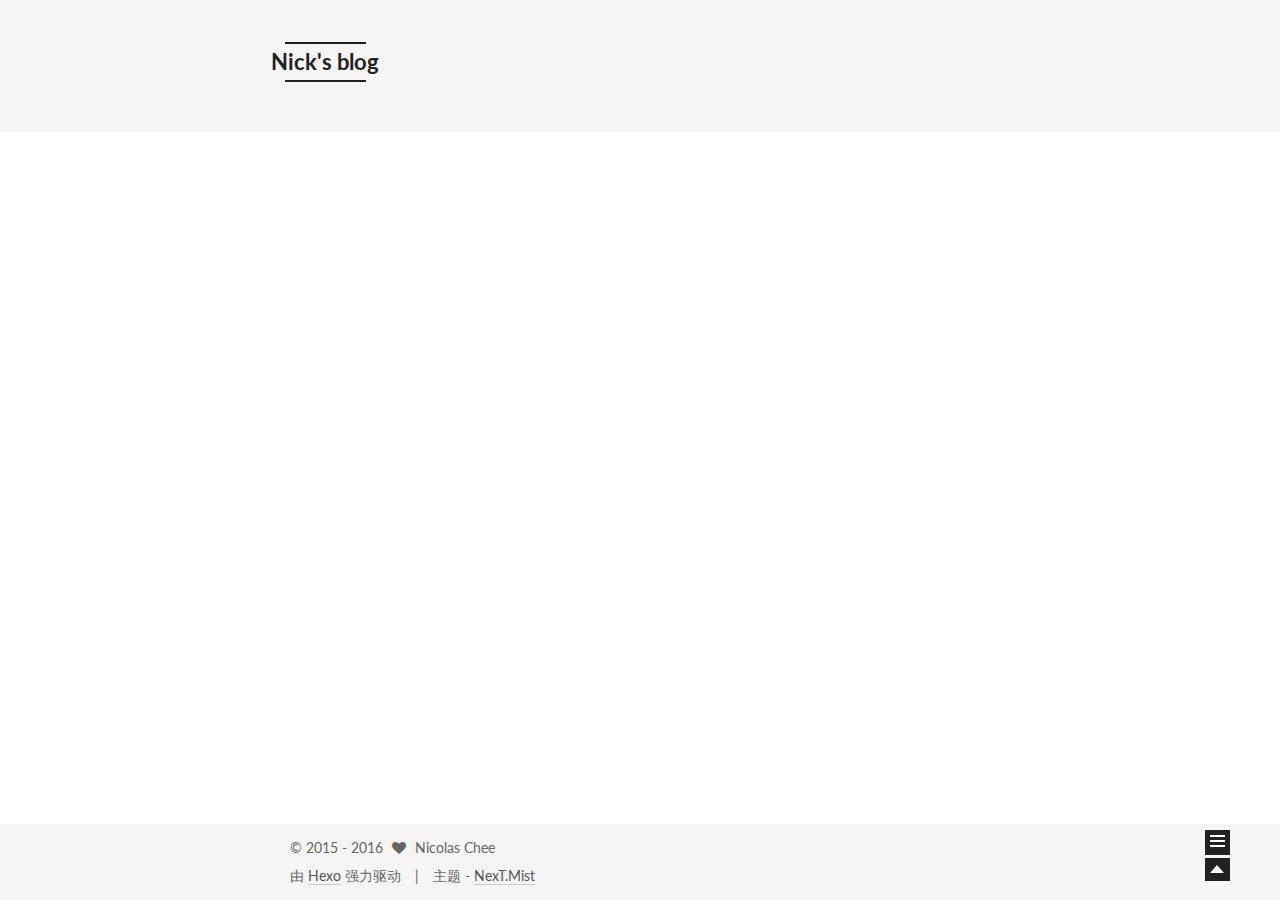
==== index.html @ a7e3408b "Site updated: 2016-06-21 11:40:06" ====
<!doctype html>
<html class="theme-next   use-motion ">
<head>
  <meta charset="UTF-8"/>
<meta http-equiv="X-UA-Compatible" content="IE=edge,chrome=1" />
<meta name="viewport" content="width=device-width, initial-scale=1, maximum-scale=1"/>



<meta http-equiv="Cache-Control" content="no-transform" />
<meta http-equiv="Cache-Control" content="no-siteapp" />












  <link href="/vendors/fancybox/source/jquery.fancybox.css?v=2.1.5" rel="stylesheet" type="text/css"/>




  <link href="//fonts.googleapis.com/css?family=Lato:300,400,700,400italic&subset=latin,latin-ext" rel="stylesheet" type="text/css">



<link href="/vendors/font-awesome/css/font-awesome.min.css?v=4.4.0" rel="stylesheet" type="text/css" />

<link href="/css/main.css?v=0.4.5.2" rel="stylesheet" type="text/css" />


  <meta name="keywords" content="Hexo, NexT" />








  <link rel="shortcut icon" type="image/x-icon" href="/favicon.ico?v=0.4.5.2" />






<meta name="description" content="谋后而定 行且坚毅">
<meta property="og:type" content="website">
<meta property="og:title" content="Nick's blog">
<meta property="og:url" content="http://yoursite.com/index.html">
<meta property="og:site_name" content="Nick's blog">
<meta property="og:description" content="谋后而定 行且坚毅">
<meta name="twitter:card" content="summary">
<meta name="twitter:title" content="Nick's blog">
<meta name="twitter:description" content="谋后而定 行且坚毅">



<script type="text/javascript" id="hexo.configuration">
  var CONFIG = {
    scheme: 'Mist',
    sidebar: 'post',
    motion: true
  };
</script>

  <title> Nick's blog </title>
</head>

<body itemscope itemtype="http://schema.org/WebPage" lang="zh-Hans">

  <!--[if lte IE 8]>
  <div style=' clear: both; height: 59px; padding:0 0 0 15px; position: relative;margin:0 auto;'>
    <a href="http://windows.microsoft.com/en-US/internet-explorer/products/ie/home?ocid=ie6_countdown_bannercode">
      <img src="http://7u2nvr.com1.z0.glb.clouddn.com/picouterie.jpg" border="0" height="42" width="820"
           alt="You are using an outdated browser. For a faster, safer browsing experience, upgrade for free today or use other browser ,like chrome firefox safari."
           style='margin-left:auto;margin-right:auto;display: block;'/>
    </a>
  </div>
<![endif]-->
  






  <div class="container one-column 
   page-home 
">
    <div class="headband"></div>

    <header id="header" class="header" itemscope itemtype="http://schema.org/WPHeader">
      <div class="header-inner"><div class="site-meta ">
  

  <div class="custom-logo-site-title">
    <a href="/"  class="brand" rel="start">
      <span class="logo-line-before"><i></i></span>
      <span class="site-title">Nick's blog</span>
      <span class="logo-line-after"><i></i></span>
    </a>
  </div>
  <p class="site-subtitle"></p>
</div>

<div class="site-nav-toggle">
  <button>
    <span class="btn-bar"></span>
    <span class="btn-bar"></span>
    <span class="btn-bar"></span>
  </button>
</div>

<nav class="site-nav">
  

  
    <ul id="menu" class="menu ">
      
        
        <li class="menu-item menu-item-home">
          <a href="/" rel="section">
            
              <i class="menu-item-icon fa fa-home fa-fw"></i> <br />
            
            首页
          </a>
        </li>
      
        
        <li class="menu-item menu-item-about">
          <a href="/about" rel="section">
            
              <i class="menu-item-icon fa fa-user fa-fw"></i> <br />
            
            关于
          </a>
        </li>
      
        
        <li class="menu-item menu-item-archives">
          <a href="/archives" rel="section">
            
              <i class="menu-item-icon fa fa-archive fa-fw"></i> <br />
            
            归档
          </a>
        </li>
      
        
        <li class="menu-item menu-item-tags">
          <a href="/tags" rel="section">
            
              <i class="menu-item-icon fa fa-tags fa-fw"></i> <br />
            
            标签
          </a>
        </li>
      

      
      
    </ul>
  

  
</nav>

 </div>
    </header>

    <main id="main" class="main">
      <div class="main-inner">
        <div id="content" class="content">
          
  <section id="posts" class="posts-expand">

    

    
    
      
      
        
        
        
      

      
    

    
      

  
  

  
  
  

  <article class="post post-type-normal " itemscope itemtype="http://schema.org/Article">

    
      <header class="post-header">

        
        
          <h1 class="post-title" itemprop="name headline">
            
            
              
                
                <a class="post-title-link" href="/2016/06/20/美西游记1/" itemprop="url">
                  在路上Ⅰ
                </a>
              
            
          </h1>
        

        <div class="post-meta">
          <span class="post-time">
            发表于
            <time itemprop="dateCreated" datetime="2016-06-20T20:08:10+08:00" content="2016-06-20">
              2016-06-20
            </time>
          </span>

          

          
            
          

          

        </div>
      </header>
    


    <div class="post-body">

      
      

      
        
          <p>美国，对我这小老百姓而言曾经一度认为遥遥不可及……</p>
<p>不曾想2016春节刚过，在大哥的热情邀请下，我跟超毅然决定将蜜月旅行的目的地从日本改为了美帝，计划确定后，我们紧锣密鼓的开始了出行准备工作</p>
<p>2月29日7:00，签证过程出乎意料的顺畅，在与一位白人VO几句简单的英语沟通后便拿到了十年美签，当时那叫一个心花怒放啊，大清早的，买俩顶配煎饼果子庆祝先^_^</p>
          <div class="post-more-link text-center">
            <a class="btn" href="/2016/06/20/美西游记1/#more" rel="contents">
              阅读全文 &raquo;
            </a>
          </div>
        
      
    </div>

    <footer class="post-footer">
      

      

      
      
        <div class="post-eof"></div>
      
    </footer>
  </article>


    

  </section>

  


        </div>

        


        

      </div>

      
        
  
  <div class="sidebar-toggle">
    <div class="sidebar-toggle-line-wrap">
      <span class="sidebar-toggle-line sidebar-toggle-line-first"></span>
      <span class="sidebar-toggle-line sidebar-toggle-line-middle"></span>
      <span class="sidebar-toggle-line sidebar-toggle-line-last"></span>
    </div>
  </div>

  <aside id="sidebar" class="sidebar">
    <div class="sidebar-inner">

      

      

      <section class="site-overview sidebar-panel  sidebar-panel-active ">
        <div class="site-author motion-element" itemprop="author" itemscope itemtype="http://schema.org/Person">
          <img class="site-author-image" src="/images/avatar.jpg" alt="Nicolas Chee" itemprop="image"/>
          <p class="site-author-name" itemprop="name">Nicolas Chee</p>
        </div>
        <p class="site-description motion-element" itemprop="description">谋后而定 行且坚毅</p>
        <nav class="site-state motion-element">
          <div class="site-state-item site-state-posts">
            <a href="/archives">
              <span class="site-state-item-count">2</span>
              <span class="site-state-item-name">日志</span>
            </a>
          </div>

          <div class="site-state-item site-state-categories">
            
              <span class="site-state-item-count">0</span>
              <span class="site-state-item-name">分类</span>
              
          </div>

          <div class="site-state-item site-state-tags">
            <a href="/tags">
              <span class="site-state-item-count">2</span>
              <span class="site-state-item-name">标签</span>
              </a>
          </div>

        </nav>

        

        <div class="links-of-author motion-element">
          
            
              <span class="links-of-author-item">
                <a href="http://weibo.com/nicolaschee" target="_blank">
                  
                    <i class="fa fa-weibo"></i> Weibo
                  
                </a>
              </span>
            
          
        </div>

        
        

        <div class="links-of-author motion-element">
          
            <p class="site-author-name">Links</p>
            
              <span class="links-of-author-item">
                <a href="http://andimeo.me" target="_blank">Andimeo</a>
              </span>
            
              <span class="links-of-author-item">
                <a href="http://blog.csdn.net/eryk86" target="_blank">Eryk</a>
              </span>
            
          
        </div>

      </section>

      

    </div>
  </aside>


      
    </main>

    <footer id="footer" class="footer">
      <div class="footer-inner">
        <div class="copyright" >
  
  &copy;  2015 - 
  <span itemprop="copyrightYear">2016</span>
  <span class="with-love">
    <i class="icon-next-heart fa fa-heart"></i>
  </span>
  <span class="author" itemprop="copyrightHolder">Nicolas Chee</span>
</div>

<div class="powered-by">
  由 <a class="theme-link" href="http://hexo.io">Hexo</a> 强力驱动
</div>

<div class="theme-info">
  主题 -
  <a class="theme-link" href="https://github.com/iissnan/hexo-theme-next">
    NexT.Mist
  </a>
</div>



      </div>
    </footer>

    <div class="back-to-top"></div>
  </div>

  <script type="text/javascript" src="/vendors/jquery/index.js?v=2.1.3"></script>

  
  

  
    
    

  


  

  
  <script type="text/javascript" src="/vendors/fancybox/source/jquery.fancybox.pack.js"></script>
  <script type="text/javascript" src="/js/fancy-box.js?v=0.4.5.2"></script>


  <script type="text/javascript" src="/js/helpers.js?v=0.4.5.2"></script>
  <script type="text/javascript" src="/vendors/velocity/velocity.min.js"></script>
<script type="text/javascript" src="/vendors/velocity/velocity.ui.min.js"></script>

<script type="text/javascript" src="/js/motion.js?v=0.4.5.2" id="motion.global"></script>


  <script type="text/javascript" src="/vendors/fastclick/lib/fastclick.min.js?v=1.0.6"></script>
  <script type="text/javascript" src="/vendors/jquery_lazyload/jquery.lazyload.js?v=1.9.7"></script>

  

  <script type="text/javascript" src="/js/bootstrap.js"></script>

  
  

  
  

</body>
</html>
---- css/main.css ----
/* normalize.css v3.0.2 | MIT License | git.io/normalize */
html {
  font-family: sans-serif; /* 1 */
  -ms-text-size-adjust: 100%; /* 2 */
  -webkit-text-size-adjust: 100%; /* 2 */
}
body {
  margin: 0;
}
article,
aside,
details,
figcaption,
figure,
footer,
header,
hgroup,
main,
menu,
nav,
section,
summary {
  display: block;
}
audio,
canvas,
progress,
video {
  display: inline-block; /* 1 */
  vertical-align: baseline; /* 2 */
}
audio:not([controls]) {
  display: none;
  height: 0;
}
[hidden],
template {
  display: none;
}
a {
  background-color: transparent;
}
a:active,
a:hover {
  outline: 0;
}
abbr[title] {
  border-bottom: 1px dotted;
}
b,
strong {
  font-weight: bold;
}
dfn {
  font-style: italic;
}
h1 {
  font-size: 2em;
  margin: 0.67em 0;
}
mark {
  background: #ff0;
  color: #000;
}
small {
  font-size: 80%;
}
sub,
sup {
  font-size: 75%;
  line-height: 0;
  position: relative;
  vertical-align: baseline;
}
sup {
  top: -0.5em;
}
sub {
  bottom: -0.25em;
}
img {
  border: 0;
}
svg:not(:root) {
  overflow: hidden;
}
figure {
  margin: 1em 40px;
}
hr {
  -moz-box-sizing: content-box;
  box-sizing: content-box;
  height: 0;
}
pre {
  overflow: auto;
}
code,
kbd,
pre,
samp {
  font-family: monospace, monospace;
  font-size: 1em;
}
button,
input,
optgroup,
select,
textarea {
  color: inherit; /* 1 */
  font: inherit; /* 2 */
  margin: 0; /* 3 */
}
button {
  overflow: visible;
}
button,
select {
  text-transform: none;
}
button,
html input[type="button"],
input[type="reset"],
input[type="submit"] {
  -webkit-appearance: button; /* 2 */
  cursor: pointer; /* 3 */
}
button[disabled],
html input[disabled] {
  cursor: default;
}
button::-moz-focus-inner,
input::-moz-focus-inner {
  border: 0;
  padding: 0;
}
input {
  line-height: normal;
}
input[type="checkbox"],
input[type="radio"] {
  box-sizing: border-box; /* 1 */
  padding: 0; /* 2 */
}
input[type="number"]::-webkit-inner-spin-button,
input[type="number"]::-webkit-outer-spin-button {
  height: auto;
}
input[type="search"] {
  -webkit-appearance: textfield; /* 1 */
  -moz-box-sizing: content-box;
  -webkit-box-sizing: content-box; /* 2 */
  box-sizing: content-box;
}
input[type="search"]::-webkit-search-cancel-button,
input[type="search"]::-webkit-search-decoration {
  -webkit-appearance: none;
}
fieldset {
  border: 1px solid #c0c0c0;
  margin: 0 2px;
  padding: 0.35em 0.625em 0.75em;
}
legend {
  border: 0; /* 1 */
  padding: 0; /* 2 */
}
textarea {
  overflow: auto;
}
optgroup {
  font-weight: bold;
}
table {
  border-collapse: collapse;
  border-spacing: 0;
}
td,
th {
  padding: 0;
}
::selection {
  background: #262a30;
  color: #fff;
}
body {
  position: relative;
  font-family: Lato, "PingFang SC", "Microsoft YaHei", sans-serif;
  font-size: 14px;
  line-height: 2;
  color: #555;
  background: #fff;
}
@media (max-width: 767px) {
  body {
    padding-right: 0 !important;
  }
}
@media (min-width: 768px) and (max-width: 991px) {
  body {
    padding-right: 0 !important;
  }
}
@media (min-width: 1600px) {
  body {
    font-size: 16px;
  }
}
h1,
h2,
h3,
h4,
h5,
h6 {
  margin: 0;
  padding: 0;
  font-weight: bold;
  line-height: 1;
  font-family: Lato, "PingFang SC", "Microsoft YaHei", sans-serif;
}
h1 {
  font-size: 24px;
}
@media (max-width: 767px) {
  h1 {
    font-size: 20px;
  }
}
h2 {
  font-size: 22px;
}
@media (max-width: 767px) {
  h2 {
    font-size: 18px;
  }
}
h3 {
  font-size: 20px;
}
@media (max-width: 767px) {
  h3 {
    font-size: 16px;
  }
}
h4 {
  font-size: 18px;
}
@media (max-width: 767px) {
  h4 {
    font-size: 14px;
  }
}
h5 {
  font-size: 16px;
}
@media (max-width: 767px) {
  h5 {
    font-size: 12px;
  }
}
h6 {
  font-size: 14px;
}
@media (max-width: 767px) {
  h6 {
    font-size: 10px;
  }
}
p {
  margin: 0 0 25px 0;
}
a {
  color: #555;
  text-decoration: none;
  border-bottom: 1px solid #999;
}
a:hover {
  color: #222;
  border-bottom-color: #222;
}
ul {
  list-style: none;
}
blockquote {
  margin: 0;
  padding: 0;
}
img {
  display: block;
  margin: auto 0;
  max-width: 100%;
  height: auto;
}
h2,
h3,
h4,
h5,
h6 {
  margin: 20px 0 15px;
}
ul {
  list-style: square;
}
a {
  word-wrap: break-word;
}
hr {
  margin: 40px 0;
  height: 3px;
  border: none;
  background-color: #ddd;
  background-image: repeating-linear-gradient(-45deg, #fff, #fff 4px, transparent 4px, transparent 8px);
}
blockquote {
  padding: 0 15px;
  color: #666;
  border-left: 4px solid #ddd;
}
blockquote cite::before {
  content: "-";
  padding: 0 5px;
}
dt {
  font-weight: 700;
}
dd {
  margin: 0;
  padding: 0;
}
.pullquote {
  width: 45%;
}
.pullquote.left {
  float: left;
  margin-left: 5px;
  margin-right: 10px;
}
.pullquote.right {
  float: right;
  margin-left: 10px;
  margin-right: 5px;
}
.highlight table,
.gist table {
  width: auto;
}
.highlight table td,
.gist table td {
  border: none;
}
.highlight a,
.gist a {
  color: #222 !important;
  text-decoration: none !important;
}
.video-container {
  position: relative;
  padding-top: 60%;
  height: 0;
  overflow: hidden;
}
.video-container iframe,
.video-container object,
.video-container embed {
  position: absolute;
  top: 0;
  left: 0;
  width: 100%;
  height: 100%;
}
table {
  margin: 20px 0;
  width: 100%;
  border-collapse: collapse;
  border-spacing: 0;
  border: 1px solid #ddd;
  font-size: 14px;
}
table>tbody>tr:nth-of-type(odd) {
  background-color: #f9f9f9;
}
table>tbody>tr:hover {
  background-color: #f5f5f5;
}
caption,
th,
td {
  padding: 8px;
  text-align: left;
  vertical-align: middle;
  font-weight: normal;
}
th,
td {
  border-bottom: 3px solid #ddd;
  border-right: 1px solid #eee;
}
th {
  padding-bottom: 10px;
  font-weight: 700;
}
td {
  border-bottom-width: 1px;
}
.text-left {
  text-align: left;
}
.text-center {
  text-align: center;
}
.text-right {
  text-align: right;
}
.text-justify {
  text-align: justify;
}
.text-nowrap {
  white-space: nowrap;
}
.text-lowercase {
  text-transform: lowercase;
}
.text-uppercase {
  text-transform: uppercase;
}
.text-capitalize {
  text-transform: capitalize;
}
.center-block {
  display: block;
  margin-left: auto;
  margin-right: auto;
}
.clearfix:before,
.clearfix:after {
  content: " ";
  display: table;
}
.clearfix:after {
  clear: both;
}
.full-image.full-image.full-image {
  border: none;
  max-width: 100%;
  width: auto;
  margin: 0;
}
@media (min-width: 992px) {
  .full-image.full-image.full-image {
    max-width: none;
    width: 126%;
    margin: 0 -13%;
  }
}
.use-motion .motion-element {
  opacity: 0;
}
pre,
.highlight {
  background: #f7f7f7;
  margin: 20px 0;
  padding: 15px;
  overflow: auto;
  font-size: 13px;
  color: #4d4d4c;
  line-height: 1.6;
}
.highlight .gutter pre,
.gist .gist-file .gist-data .line-numbers {
  color: #666;
}
pre,
code {
  font-family: "Input Mono", "PT Mono", Consolas, Monaco, Menlo, monospace;
}
code {
  word-break: break-all;
  background: #eee;
  text-shadow: 0 1px #fff;
  padding: 0 0.3em;
}
pre code {
  background: none;
  text-shadow: none;
  padding: 0;
}
.highlight pre {
  border: none;
  margin: 0;
  padding: 1px;
}
.highlight table {
  margin: 0;
  width: auto;
  border: none;
}
.highlight td {
  border: none;
  padding: 0;
}
.highlight figcaption {
  font-size: 0.85em;
  color: #8e908c;
  line-height: 1em;
  margin-bottom: 1em;
}
.highlight figcaption:before,
.highlight figcaption:after {
  content: " ";
  display: table;
}
.highlight figcaption:after {
  clear: both;
}
.highlight figcaption a {
  float: right;
}
.highlight .gutter pre {
  text-align: right;
  padding-right: 20px;
}
.highlight .line {
  height: 20px;
}
.gist {
  margin: 20px 0;
  border-style: solid;
  border-color: #ccc;
  border-width: 1px 0;
  background: #f7f7f7;
  padding: 15px 40px 15px 15px;
}
.gist .gist-file {
  border: none;
  font-family: "Input Mono", "PT Mono", Consolas, Monaco, Menlo, monospace;
  margin: 0;
}
.gist .gist-file .gist-data {
  background: none;
  border: none;
}
.gist .gist-file .gist-data .line-numbers {
  background: none;
  border: none;
  padding: 0 20px 0 0;
}
.gist .gist-file .gist-data .line-data {
  padding: 0 !important;
}
.gist .gist-file .highlight {
  margin: 0;
  padding: 0;
  border: none;
}
.gist .gist-file .gist-meta {
  background: #f7f7f7;
  color: #8e908c;
  font: 13px Lato, "PingFang SC", "Microsoft YaHei", sans-serif;
  text-shadow: 0 0;
  padding: 0;
  margin-top: 1em;
  margin-left: 40px;
}
.gist .gist-file .gist-meta a {
  color: color-link;
  font-weight: normal;
}
.gist .gist-file .gist-meta a:hover {
  text-decoration: underline;
}
pre .comment {
  color: #8e908c;
}
pre .variable,
pre .attribute,
pre .tag,
pre .regexp,
pre .ruby .constant,
pre .xml .tag .title,
pre .xml .pi,
pre .xml .doctype,
pre .html .doctype,
pre .css .id,
pre .css .class,
pre .css .pseudo {
  color: #c82829;
}
pre .number,
pre .preprocessor,
pre .built_in,
pre .literal,
pre .params,
pre .constant {
  color: #f5871f;
}
pre .ruby .class .title,
pre .css .rules .attribute {
  color: #718c00;
}
pre .string,
pre .value,
pre .inheritance,
pre .header,
pre .ruby .symbol,
pre .xml .cdata {
  color: #718c00;
}
pre .title,
pre .css .hexcolor {
  color: #3e999f;
}
pre .function,
pre .python .decorator,
pre .python .title,
pre .ruby .function .title,
pre .ruby .title .keyword,
pre .perl .sub,
pre .javascript .title,
pre .coffeescript .title {
  color: #4271ae;
}
pre .keyword,
pre .javascript .function {
  color: #8959a8;
}
html,
body {
  height: 100%;
}
.container {
  position: relative;
  min-height: 100%;
}
.header-inner {
  margin: 0 auto;
  padding: 100px 0 70px;
  width: 1200px;
}
.one-column .header-inner {
  width: 700px;
}
@media (min-width: 1600px) {
  .one-column .header-inner {
    width: 900px;
  }
}
.main {
  padding-bottom: 150px;
}
.main-inner {
  margin: 0 auto;
  width: 1200px;
}
.one-column .main-inner {
  width: 700px;
}
@media (min-width: 1600px) {
  .one-column .main-inner {
    width: 900px;
  }
}
.footer {
  position: absolute;
  left: 0;
  bottom: 0;
  width: 100%;
  min-height: 50px;
}
.footer-inner {
  margin: 20px auto;
  width: 1200px;
}
.one-column .footer-inner {
  width: 700px;
}
@media (min-width: 1600px) {
  .one-column .footer-inner {
    width: 900px;
  }
}
.headband {
  height: 3px;
  background: #222;
}
.header {
  background: #fff;
}
.header-inner {
  position: relative;
}
.site-meta {
  margin: 0;
  text-align: left;
}
@media (max-width: 767px) {
  .site-meta {
    text-align: center;
  }
}
.brand {
  position: relative;
  display: inline-block;
  padding: 0 40px;
  color: #222;
  background: #222;
  border-bottom: none;
  font-family: Lato, "PingFang SC", "Microsoft YaHei", sans-serif;
}
.brand:hover {
  color: #222;
}
.logo {
  display: inline-block;
  margin-right: 5px;
  line-height: 36px;
  vertical-align: top;
}
.site-title {
  display: inline-block;
  vertical-align: top;
  line-height: 36px;
  font-size: 20px;
  font-weight: normal;
}
.site-subtitle {
  margin-top: 10px;
  font-size: 13px;
  color: #999;
}
.use-motion .brand {
  opacity: 0;
}
.use-motion .logo,
.use-motion .site-title,
.use-motion .site-subtitle {
  opacity: 0;
  position: relative;
  top: -10px;
}
.site-nav-toggle {
  display: none;
  position: absolute;
  top: 10px;
  left: 10px;
}
@media (max-width: 767px) {
  .site-nav-toggle {
    display: block;
  }
}
.site-nav-toggle button {
  margin-top: 2px;
  padding: 9px 10px;
  background: transparent;
  border: none;
}
@media (max-width: 767px) {
  .site-nav {
    display: none;
    margin: 0 -10px;
    clear: both;
    border-top: 1px solid #ddd;
  }
}
@media (min-width: 768px) and (max-width: 991px) {
  .site-nav {
    display: block !important;
  }
}
@media (min-width: 992px) {
  .site-nav {
    display: block !important;
  }
}
.menu {
  margin-top: 20px;
  padding-left: 0;
  text-align: center;
}
@media (max-width: 767px) {
  .menu {
    padding-left: 10px;
  }
}
.menu .menu-item {
  display: inline-block;
  margin: 0 10px;
}
@media screen and (max-width: 767px) {
  .menu .menu-item {
    margin-top: 10px;
  }
}
.menu .menu-item a {
  display: block;
  font-size: 13px;
  text-transform: capitalize;
  line-height: 1.5;
  border-bottom: 1px solid transparent;
  transition-property: border-color;
  transition-duration: 0.2s;
  transition-timing-function: ease-in-out;
  transition-delay: 0s;
}
.menu .menu-item a:hover {
  border-bottom-color: #222;
}
.use-motion .menu-item {
  opacity: 0;
}
.translation {
  margin-top: -20px;
  font-size: 14px;
  color: #999;
}
.post:last-child .post-eof.post-eof.post-eof {
  display: none;
}
.sidebar-toggle {
  position: fixed;
  right: 50px;
  bottom: 45px;
  width: 15px;
  height: 15px;
  padding: 5px;
  background: #222;
  line-height: 0;
  z-index: 1050;
  cursor: pointer;
  -webkit-transform: translateZ(0);
}
@media (min-width: 768px) and (max-width: 991px) {
  .sidebar-toggle {
    display: none;
  }
}
@media (max-width: 767px) {
  .sidebar-toggle {
    display: none;
  }
}
.sidebar-toggle-line {
  position: relative;
  display: inline-block;
  vertical-align: top;
  height: 2px;
  width: 100%;
  background: #fff;
  margin-top: 3px;
}
.sidebar-toggle-line:first-child {
  margin-top: 0;
}
.sidebar {
  width: 0;
  position: fixed;
  right: 0;
  top: 0;
  bottom: 0;
  z-index: 1040;
  box-shadow: inset 0 2px 6px #000;
  background: #222;
  -webkit-transform: translateZ(0);
}
.sidebar a {
  color: #999;
  border-bottom-color: #555;
}
.sidebar a:hover {
  color: #eee;
}
@media (min-width: 768px) and (max-width: 991px) {
  .sidebar {
    display: none !important;
  }
}
@media (max-width: 767px) {
  .sidebar {
    display: none !important;
  }
}
.sidebar-inner {
  position: relative;
  padding: 20px 10px;
  color: #999;
  text-align: center;
}
.site-author-image {
  display: block;
  margin: 0 auto;
  max-width: 96px;
  height: auto;
  border: 2px solid #333;
  padding: 2px;
}
.site-author-name {
  margin: 5px 0 0;
  color: #f5f5f5;
}
.site-description {
  margin-top: 5px;
  font-size: 14px;
  color: #555;
}
.site-state {
  overflow: hidden;
  line-height: 1.4;
}
.site-state-item {
  display: inline-block;
  padding: 0 15px;
  border-left: 1px solid #333;
}
.site-state-item:first-child {
  border-left: none;
}
.site-state-item a {
  border-bottom: none;
}
.site-state-item-count {
  display: block;
  text-align: center;
  font-size: 18px;
}
.site-state-item-name {
  font-size: 13px;
}
.feed-link {
  margin-top: 20px;
}
.feed-link a {
  display: inline-block;
  padding: 0 15px;
  color: #fc6423;
  border: 1px solid #fc6423;
  border-radius: 4px;
}
.feed-link a i {
  color: #fc6423;
  font-size: 14px;
}
.feed-link a:hover {
  color: #fff;
  background: #fc6423;
}
.feed-link a:hover i {
  color: #fff;
}
.links-of-author {
  margin-top: 20px;
}
.links-of-author a {
  display: inline-block;
  vertical-align: middle;
  margin-right: 10px;
  margin-bottom: 10px;
  border-bottom-color: #555;
  font-size: 13px;
}
.links-of-author a:before {
  display: inline-block;
  vertical-align: middle;
  margin-right: 3px;
  content: " ";
  width: 4px;
  height: 4px;
  border-radius: 50%;
  background: #0078aa;
}
.sidebar-nav {
  margin: 0 0 20px;
  padding-left: 0;
}
.sidebar-nav li {
  display: inline-block;
  cursor: pointer;
  border-bottom: 1px solid transparent;
  font-size: 15px;
}
.sidebar-nav li:hover {
  color: #f5f5f5;
}
.page-post-detail .sidebar-nav-toc {
  padding: 0 5px;
}
.page-post-detail .sidebar-nav-overview {
  margin-left: 10px;
}
.sidebar-nav .sidebar-nav-active {
  color: #87daff;
  border-bottom-color: #87daff;
}
.sidebar-nav .sidebar-nav-active:hover {
  color: #87daff;
}
.sidebar-panel {
  display: none;
}
.sidebar-panel-active {
  display: block;
}
.post-toc {
  overflow: hidden;
  position: relative;
}
.post-toc-empty {
  font-size: 14px;
  color: #666;
}
.post-toc ol {
  overflow: auto;
  margin: 0;
  padding: 0 10px 10px;
  text-align: left;
  list-style: none;
  font-size: 14px;
}
.post-toc ol a {
  color: #999;
}
.post-toc ol a:hover {
  color: #ccc;
}
.post-toc .nav .nav-child {
  display: none;
}
.post-toc .nav .active > .nav-child {
  display: block;
}
.post-toc .nav .active-current > .nav-child {
  display: block;
}
.post-toc .nav .active-current > .nav-child > .nav-item {
  display: block;
}
.post-toc .nav .active > a {
  color: #ccc;
}
.post-toc .nav .active-current > a {
  color: #87daff;
}
.post-toc .nav .active-current > a:hover {
  color: #87daff;
}
.post-toc-indicator {
  height: 20px;
  text-align: center;
  color: #fff;
  font-size: 14px;
}
.post-toc-indicator-top {
  opacity: 0;
  margin-top: 10px;
}
.post-toc-indicator-bottom {
  position: absolute;
  width: 100%;
}
.footer {
  font-size: 14px;
  color: #999;
}
.footer img {
  border: none;
}
.footer-inner {
  text-align: center;
}
.with-love {
  display: inline-block;
  margin: 0 5px;
}
.powered-by,
.theme-info {
  display: inline-block;
}
.powered-by {
  margin-right: 10px;
}
.powered-by::after {
  content: "|";
  padding-left: 10px;
}
.cc-license {
  margin-top: 10px;
  text-align: center;
}
.cc-license .cc-opacity {
  opacity: 0.7;
  border-bottom: none;
}
.cc-license .cc-opacity:hover {
  opacity: 0.9;
}
.cc-license img {
  display: inline-block;
}
@media (max-width: 767px) {
  body {
    font-size: 14px;
  }
  .header-inner,
  .one-column .header-inner,
  .main-inner,
  .one-column .main-inner,
  .main-inner .content,
  .footer-inner,
  .one-column .footer-inner {
    width: auto;
  }
  .main-inner {
    margin: 20px auto 0;
  }
  .footer-inner {
    padding: 0 10px;
  }
}
.blockquote-center,
.page-home .post-type-quote blockquote,
.page-post-detail .post-type-quote blockquote {
  position: relative;
  margin: 40px 0;
  padding: 0;
  border-left: none;
  text-align: center;
}
.blockquote-center::before,
.page-home .post-type-quote blockquote::before,
.page-post-detail .post-type-quote blockquote::before,
.blockquote-center::after,
.page-home .post-type-quote blockquote::after,
.page-post-detail .post-type-quote blockquote::after {
  position: absolute;
  content: ' ';
  display: block;
  width: 100%;
  height: 24px;
  opacity: 0.2;
  background-repeat: no-repeat;
  background-position: 0 -6px;
  background-size: 22px 22px;
}
.blockquote-center::before,
.page-home .post-type-quote blockquote::before,
.page-post-detail .post-type-quote blockquote::before {
  top: -20px;
  background-image: url("../images/quote-l.svg");
  border-top: 1px solid #ccc;
}
.blockquote-center::after,
.page-home .post-type-quote blockquote::after,
.page-post-detail .post-type-quote blockquote::after {
  bottom: -20px;
  background-image: url("../images/quote-r.svg");
  border-bottom: 1px solid #ccc;
  background-position: 100% 8px;
}
.blockquote-center p,
.page-home .post-type-quote blockquote p,
.page-post-detail .post-type-quote blockquote p,
.blockquote-center div,
.page-home .post-type-quote blockquote div,
.page-post-detail .post-type-quote blockquote div {
  text-align: center;
}
.btn {
  display: inline-block;
  padding: 0 20px;
  font-size: 15px;
  color: #fff;
  background: #222;
  border: 2px solid #222;
  text-decoration: none;
  transition-property: background-color;
  transition-duration: 0.2s;
  transition-timing-function: ease-in-out;
  transition-delay: 0s;
}
.btn:hover {
  border-color: #222;
  color: #222;
  background: #fff;
}
.btn-bar {
  display: block;
  width: 22px;
  height: 2px;
  background: #555;
  border-radius: 1px;
}
.btn-bar+.btn-bar {
  margin-top: 4px;
}
.post-body .fancybox img {
  display: block !important;
  margin: 0 auto;
  cursor: pointer;
  cursor: zoom-out;
  cursor: -webkit-zoom-in;
}
.post-body .image-caption,
.post-body .figure .caption {
  margin: 10px auto 15px;
  text-align: center;
  font-size: 14px;
  color: #999;
  font-weight: bold;
  line-height: 1;
}
.post-sticky-flag {
  display: inline-block;
  font-size: 16px;
  -ms-transform: rotate(30deg);
  transform: rotate(30deg);
}
.posts-expand {
  padding-top: 40px;
}
@media (max-width: 767px) {
  .posts-expand {
    margin: 0 20px;
  }
  .post-body pre,
  .post-body .highlight {
    margin: 0 -20px;
    padding: 10px 20px;
  }
  .post-body pre .gutter pre,
  .post-body .highlight .gutter pre {
    padding-right: 10px;
  }
}
.posts-expand .post-title {
  font-size: 26px;
  text-align: center;
  word-break: break-word;
}
@media (max-width: 767px) {
  .posts-expand .post-title {
    font-size: 22px;
  }
}
.posts-expand .post-title-link {
  display: inline-block;
  position: relative;
  color: #555;
  border-bottom: none;
  line-height: 1.2;
  vertical-align: top;
}
.posts-expand .post-title-link::before {
  content: "";
  position: absolute;
  width: 100%;
  height: 2px;
  bottom: 0;
  left: 0;
  background-color: #000;
  visibility: hidden;
  transform: scaleX(0);
  transition-duration: 0.2s;
  transition-timing-function: ease-in-out;
  transition-delay: 0s;
}
.posts-expand .post-title-link:hover::before {
  visibility: visible;
  transform: scaleX(1);
}
.posts-expand .post-title-link .fa {
  font-size: 16px;
}
.posts-expand .post-meta {
  margin: 3px 0 60px 0;
  color: #999;
  font-size: 12px;
  text-align: center;
}
.posts-expand .post-meta .post-category-list {
  display: inline-block;
  margin: 0;
  padding: 3px;
}
.posts-expand .post-meta .post-category-list-link {
  color: #999;
}
@media (max-width: 767px) {
  .posts-expand .post-comments-count {
    display: none;
  }
}
@media (min-width: 992px) {
  .posts-expand .post-body {
    text-align: justify;
  }
}
.posts-expand .post-body h2,
.posts-expand .post-body h3,
.posts-expand .post-body h4,
.posts-expand .post-body h5,
.posts-expand .post-body h6 {
  padding-top: 10px;
}
.posts-expand .post-body img {
  box-sizing: border-box;
  margin: auto;
  padding: 3px;
  border: 1px solid #ddd;
}
.posts-expand .post-tags {
  margin-top: 40px;
  text-align: center;
}
.posts-expand .post-tags a {
  display: inline-block;
  margin-right: 10px;
  font-size: 13px;
}
.post-nav {
  overflow: hidden;
  margin-top: 60px;
  padding: 10px;
  white-space: nowrap;
  border-top: 1px solid #eee;
}
.post-nav-item {
  display: inline-block;
  width: 50%;
  white-space: normal;
}
.post-nav-item a {
  position: relative;
  display: inline-block;
  line-height: 25px;
  font-size: 14px;
  color: #555;
  border-bottom: none;
}
.post-nav-item a:hover {
  color: #222;
  border-bottom: none;
}
.post-nav-item a:active {
  top: 2px;
}
.post-nav-item a i {
  font-size: 12px;
}
.post-nav-prev {
  text-align: right;
}
.posts-expand .post-eof {
  display: block;
  margin: $post-eof-margin-top auto $post-eof-margin-bottom;
  width: 8%;
  height: 1px;
  background: #ccc;
  text-align: center;
}
.post-more-link {
  margin-top: 50px;
}
.posts-expand .post-body .fancybox img {
  margin: 0 auto;
}
@media (max-width: 767px) {
  .posts-collapse {
    margin: 0 20px;
  }
  .posts-collapse .post-title,
  .posts-collapse .post-meta {
    display: block;
    width: auto;
    text-align: left;
  }
}
.posts-collapse {
  margin-left: 0;
}
@media (max-width: 767px) {
  .posts-collapse {
    margin: 0 20px;
  }
}
.posts-collapse .collection-title {
  position: relative;
  margin: 60px 0;
}
.posts-collapse .collection-title h2 {
  margin-left: 20px;
}
.posts-collapse .collection-title small {
  color: #bbb;
}
.posts-collapse .collection-title::before {
  content: " ";
  position: absolute;
  left: 0;
  top: 50%;
  margin-left: -4px;
  margin-top: -4px;
  width: 8px;
  height: 8px;
  background: #bbb;
  border-radius: 50%;
}
.posts-collapse .post {
  margin: 30px 0;
}
.posts-collapse .post-header {
  position: relative;
  transition-duration: 0.2s;
  transition-timing-function: ease-in-out;
  transition-delay: 0s;
  transition-property: border;
  border-bottom: 1px dashed #ccc;
}
.posts-collapse .post-header::before {
  content: " ";
  position: absolute;
  left: 0;
  top: 12px;
  width: 6px;
  height: 6px;
  margin-left: -4px;
  background: #bbb;
  border-radius: 50%;
  border: 1px solid #fff;
  transition-duration: 0.2s;
  transition-timing-function: ease-in-out;
  transition-delay: 0s;
  transition-property: background;
}
.posts-collapse .post-header:hover {
  border-bottom-color: #666;
}
.posts-collapse .post-header:hover::before {
  background: #222;
}
.posts-collapse .post-meta {
  position: absolute;
  font-size: 12px;
  left: 20px;
  top: 5px;
}
.posts-collapse .post-comments-count {
  display: none;
}
.posts-collapse .post-title {
  margin-left: 60px;
  font-size: 16px;
  font-weight: normal;
  font-family: Lato, "PingFang SC", "Microsoft YaHei", sans-serif;
  line-height: inherit;
}
.posts-collapse .post-title::after {
  margin-left: 3px;
  opacity: 0.6;
}
.posts-collapse .post-title a {
  color: #666;
  border-bottom: none;
}
.page-home .post-type-quote .post-header,
.page-post-detail .post-type-quote .post-header,
.page-home .post-type-quote .post-tags,
.page-post-detail .post-type-quote .post-tags {
  display: none;
}
.pagination {
  margin: 120px 0 40px;
  text-align: center;
  border-top: 1px solid #eee;
}
.page-number-basic,
.pagination .prev,
.pagination .next,
.pagination .page-number,
.pagination .space {
  display: inline-block;
  position: relative;
  top: -1px;
  margin: 0 10px;
  padding: 0 10px;
  line-height: 30px;
}
@media (max-width: 767px) {
  .page-number-basic,
  .pagination .prev,
  .pagination .next,
  .pagination .page-number,
  .pagination .space {
    margin: 0 5px;
  }
}
.pagination .prev,
.pagination .next,
.pagination .page-number {
  border-bottom: 0;
  border-top: 1px solid #eee;
  transition-property: border-color;
  transition-duration: 0.2s;
  transition-timing-function: ease-in-out;
  transition-delay: 0s;
}
.pagination .prev:hover,
.pagination .next:hover,
.pagination .page-number:hover {
  border-top-color: #222;
}
.pagination .space {
  padding: 0;
  margin: 0;
}
.pagination .prev {
  margin-left: 0;
}
.pagination .next {
  margin-right: 0;
}
.pagination .page-number.current {
  color: #fff;
  background: #ccc;
  border-top-color: #ccc;
}
@media (max-width: 767px) {
  .pagination {
    border-top: none;
  }
  .pagination .prev,
  .pagination .next,
  .pagination .page-number {
    margin-bottom: 10px;
    border-top: 0;
    border-bottom: 1px solid #eee;
  }
  .pagination .prev:hover,
  .pagination .next:hover,
  .pagination .page-number:hover {
    border-bottom-color: #222;
  }
}
.comments {
  margin: 60px 20px 0;
}
.tag-cloud {
  text-align: center;
}
.tag-cloud a {
  display: inline-block;
  margin: 10px;
}
.post-gallery {
  display: table;
  table-layout: fixed;
  width: 100%;
  border-collapse: separate;
}
.post-gallery-row {
  display: table-row;
}
.post-gallery .post-gallery-img {
  display: table-cell;
  text-align: center;
  vertical-align: middle;
  border: none;
}
.post-gallery .post-gallery-img img {
  max-width: 100%;
  max-height: 100%;
  border: none;
}
.fancybox-close,
.fancybox-close:hover {
  border: none;
}
.post .group-picture img {
  box-sizing: border-box;
  padding: 0 3px;
  border: none;
}
.post .group-picture-row {
  overflow: hidden;
  margin-top: 6px;
}
.post .group-picture-row:first-child {
  margin-top: 0;
}
.post .group-picture-column {
  float: left;
}
.page-post-detail .post-body .group-picture-column {
  float: none;
  margin-top: 10px;
  width: auto !important;
}
.page-post-detail .post-body .group-picture-column img {
  margin: 0 auto;
}
.page-archive .group-picture-container {
  overflow: hidden;
}
.page-archive .group-picture-row {
  float: left;
}
.page-archive .group-picture-row:first-child {
  margin-top: 6px;
}
.page-archive .group-picture-column {
  max-width: 150px;
  max-height: 150px;
}
.back-to-top {
  position: fixed;
  bottom: 19px;
  right: 50px;
  z-index: 1050;
  width: 15px;
  height: 13px;
  padding: 5px;
  background: #222;
  color: #fff;
  cursor: pointer;
  -webkit-transform: translateZ(0);
}
@media (max-width: 767px) {
  .back-to-top {
    display: none;
  }
}
@media (min-width: 768px) and (max-width: 991px) {
  .back-to-top {
    display: none;
  }
}
.back-to-top:before {
  display: block;
  content: " ";
  margin-top: 2px;
  width: 0;
  height: 0;
  border-width: 0 7px 8px 7px;
  border-color: transparent transparent #fff transparent;
  border-style: solid;
}
.theme-next #ds-thread #ds-reset {
  color: #555;
}
.theme-next #ds-thread #ds-reset .ds-replybox {
  margin-bottom: 30px;
}
.theme-next #ds-thread #ds-reset .ds-replybox .ds-avatar,
.theme-next #ds-reset .ds-avatar img {
  box-shadow: none;
}
.theme-next #ds-thread #ds-reset .ds-textarea-wrapper {
  border-color: #c7d4e1;
  background: none;
  border-top-right-radius: 3px;
  border-top-left-radius: 3px;
}
.theme-next #ds-thread #ds-reset .ds-textarea-wrapper textarea {
  height: 60px;
}
.theme-next #ds-reset .ds-rounded-top {
  border-radius: 0;
}
.theme-next #ds-thread #ds-reset .ds-post-toolbar {
  box-sizing: border-box;
  border: 1px solid #c7d4e1;
  background: #f6f8fa;
}
.theme-next #ds-thread #ds-reset .ds-post-options {
  height: 40px;
  border: none;
  background: none;
}
.theme-next #ds-thread #ds-reset .ds-toolbar-buttons {
  top: 11px;
}
.theme-next #ds-thread #ds-reset .ds-sync {
  top: 5px;
}
.theme-next #ds-thread #ds-reset .ds-post-button {
  top: 4px;
  right: 5px;
  width: 90px;
  height: 30px;
  border: 1px solid #c5ced7;
  border-radius: 3px;
  background-image: linear-gradient(#fbfbfc, #f5f7f9);
  color: #60676d;
}
.theme-next #ds-thread #ds-reset .ds-post-button:hover {
  background-position: 0 -30px;
  color: #60676d;
}
.theme-next #ds-thread #ds-reset .ds-comments-info {
  padding: 10px 0;
}
.theme-next #ds-thread #ds-reset .ds-sort {
  display: none;
}
.theme-next #ds-thread #ds-reset li.ds-tab a.ds-current {
  border: none;
  background: #f6f8fa;
  color: #60676d;
}
.theme-next #ds-thread #ds-reset li.ds-tab a.ds-current:hover {
  background-color: #e9f0f7;
  color: #60676d;
}
.theme-next #ds-thread #ds-reset li.ds-tab a {
  border-radius: 2px;
  padding: 5px;
}
.theme-next #ds-thread #ds-reset .ds-login-buttons p {
  color: #999;
  line-height: 36px;
}
.theme-next #ds-thread #ds-reset .ds-login-buttons .ds-service-list li {
  height: 28px;
}
.theme-next #ds-thread #ds-reset .ds-service-list a {
  background: none;
  padding: 5px;
  border: 1px solid;
  border-radius: 3px;
  text-align: center;
}
.theme-next #ds-thread #ds-reset .ds-service-list a:hover {
  color: #fff;
  background: #666;
}
.theme-next #ds-thread #ds-reset .ds-service-list .ds-weibo {
  color: #fc9b00;
  border-color: #fc9b00;
}
.theme-next #ds-thread #ds-reset .ds-service-list .ds-weibo:hover {
  background: #fc9b00;
}
.theme-next #ds-thread #ds-reset .ds-service-list .ds-qq {
  color: #60a3ec;
  border-color: #60a3ec;
}
.theme-next #ds-thread #ds-reset .ds-service-list .ds-qq:hover {
  background: #60a3ec;
}
.theme-next #ds-thread #ds-reset .ds-service-list .ds-renren {
  color: #2e7ac4;
  border-color: #2e7ac4;
}
.theme-next #ds-thread #ds-reset .ds-service-list .ds-renren:hover {
  background: #2e7ac4;
}
.theme-next #ds-thread #ds-reset .ds-service-list .ds-douban {
  color: #37994c;
  border-color: #37994c;
}
.theme-next #ds-thread #ds-reset .ds-service-list .ds-douban:hover {
  background: #37994c;
}
.theme-next #ds-thread #ds-reset .ds-service-list .ds-kaixin {
  color: #fef20d;
  border-color: #fef20d;
}
.theme-next #ds-thread #ds-reset .ds-service-list .ds-kaixin:hover {
  background: #fef20d;
}
.theme-next #ds-thread #ds-reset .ds-service-list .ds-netease {
  color: #f00;
  border-color: #f00;
}
.theme-next #ds-thread #ds-reset .ds-service-list .ds-netease:hover {
  background: #f00;
}
.theme-next #ds-thread #ds-reset .ds-service-list .ds-sohu {
  color: #ffcb05;
  border-color: #ffcb05;
}
.theme-next #ds-thread #ds-reset .ds-service-list .ds-sohu:hover {
  background: #ffcb05;
}
.theme-next #ds-thread #ds-reset .ds-service-list .ds-baidu {
  color: #2831e0;
  border-color: #2831e0;
}
.theme-next #ds-thread #ds-reset .ds-service-list .ds-baidu:hover {
  background: #2831e0;
}
.theme-next #ds-thread #ds-reset .ds-service-list .ds-google {
  color: #166bec;
  border-color: #166bec;
}
.theme-next #ds-thread #ds-reset .ds-service-list .ds-google:hover {
  background: #166bec;
}
.theme-next #ds-thread #ds-reset .ds-service-list .ds-weixin {
  color: #00ce0d;
  border-color: #00ce0d;
}
.theme-next #ds-thread #ds-reset .ds-service-list .ds-weixin:hover {
  background: #00ce0d;
}
.theme-next #ds-thread #ds-reset .ds-service-list .ds-more-services {
  border: none;
}
.theme-next #ds-thread #ds-reset .ds-service-list .ds-more-services:hover {
  background: none;
}
.theme-next .this_ua {
  background-color: #ccc !important;
  border-radius: 4px;
  padding: 0 5px !important;
  margin: 1px 1px !important;
  border: 1px solid #bbb !important;
  color: #fff;
  display: inline-block !important;
}
.theme-next .this_ua.admin {
  background-color: #d9534f !important;
  border-color: #d9534f !important;
}
.theme-next .this_ua.platform.iOS,
.theme-next .this_ua.platform.Mac,
.theme-next .this_ua.platform.Windows {
  background-color: #39b3d7 !important;
  border-color: #46b8da !important;
}
.theme-next .this_ua.platform.Linux {
  background-color: #3a3a3a !important;
  border-color: #1f1f1f !important;
}
.theme-next .this_ua.platform.Android {
  background-color: #00c47d !important;
  border-color: #01b171 !important;
}
.theme-next .this_ua.browser.Mobile,
.theme-next .this_ua.browser.Chrome {
  background-color: #5cb85c !important;
  border-color: #4cae4c !important;
}
.theme-next .this_ua.browser.Firefox {
  background-color: #f0ad4e !important;
  border-color: #eea236 !important;
}
.theme-next .this_ua.browser.Maxthon,
.theme-next .this_ua.browser.IE {
  background-color: #428bca !important;
  border-color: #357ebd !important;
}
.theme-next .this_ua.browser.baidu,
.theme-next .this_ua.browser.UCBrowser,
.theme-next .this_ua.browser.Opera {
  background-color: #d9534f !important;
  border-color: #d43f3a !important;
}
.theme-next .this_ua.browser.Android,
.theme-next .this_ua.browser.QQBrowser {
  background-color: #78ace9 !important;
  border-color: #4cae4c !important;
}
.post-spread {
  margin-top: 20px;
  text-align: center;
}
.jiathis_style {
  display: inline-block;
}
.jiathis_style a {
  border: none;
}
.use-motion .post {
  opacity: 0;
}
.page-archive .archive-page-counter {
  position: relative;
  top: 3px;
  left: 20px;
}
@media (max-width: 767px) {
  .page-archive .archive-page-counter {
    top: 5px;
  }
}
.page-archive .posts-collapse {
  position: relative;
}
.page-archive .posts-collapse::after {
  top: 20px;
  left: 0;
  margin-left: -2px;
  width: 4px;
  height: 100%;
  background: #f5f5f5;
  z-index: -1;
}
.page-archive .posts-collapse .archive-move-on {
  position: absolute;
  top: 11px;
  left: 0;
  margin-left: -6px;
  width: 10px;
  height: 10px;
  opacity: 0.5;
  background: #555;
  border: 1px solid #fff;
  border-radius: 50%;
}
.page-archive .posts-collapse::before,
.page-archive .posts-collapse::after {
  content: " ";
  position: absolute;
}
.page-post-detail .sidebar-toggle-line {
  background: #87daff;
}
.page-post-detail .comments {
  overflow: hidden;
}
.category-all-page .category-all-title {
  text-align: center;
}
.category-all-page .category-all {
  margin-top: 20px;
}
.category-all-page .category-list {
  margin: 0;
  padding: 0;
  list-style: none;
}
.category-all-page .category-list-item {
  display: inline-block;
  margin: 10px;
}
.category-all-page .category-list-count {
  color: #bbb;
}
.category-all-page .category-list-count:before {
  display: inline;
  content: " (";
}
.category-all-page .category-list-count:after {
  display: inline;
  content: ") ";
}
h1,
h2,
h3,
h4,
h5,
h6 {
  margin: 20px 0 10px;
}
p {
  margin: 0 0 25px 0;
}
a {
  border-bottom-color: #ccc;
}
hr {
  margin: 20px 0;
  height: 2px;
}
ul li {
  list-style: circle;
}
.header {
  background: #f5f5f5;
}
.header-inner {
  margin-bottom: 80px;
  padding: 40px 0;
}
.header-inner:before,
.header-inner:after {
  content: " ";
  display: table;
}
.header-inner:after {
  clear: both;
}
@media (max-width: 767px) {
  .header-inner {
    margin-bottom: 50px;
    padding: 10px;
  }
}
.site-meta {
  float: left;
  margin-left: -20px;
}
@media (max-width: 767px) {
  .site-meta {
    margin-left: 10px;
  }
}
.site-meta .brand {
  padding: 2px 1px;
  background: none;
}
@media (max-width: 767px) {
  .site-meta .brand {
    display: block;
  }
}
.site-meta .logo {
  display: none;
}
.site-meta .site-title {
  font-size: 22px;
  font-weight: bolder;
}
@media (max-width: 767px) {
  .site-meta .site-title {
    line-height: 34px;
  }
}
.logo-line-before,
.logo-line-after {
  display: block;
  overflow: hidden;
  margin: 0 auto;
  width: 75%;
}
@media (max-width: 767px) {
  .logo-line-before,
  .logo-line-after {
    display: none;
  }
}
.logo-line-before i,
.logo-line-after i {
  position: relative;
  display: block;
  height: 2px;
  background: #222;
}
@media (max-width: 767px) {
  .logo-line-before i,
  .logo-line-after i {
    height: 3px;
  }
}
.use-motion .logo-line-before i {
  left: -100%;
}
.use-motion .logo-line-after i {
  right: -100%;
}
.site-subtitle {
  display: none;
}
.site-nav-toggle {
  position: static;
  float: right;
}
.menu {
  float: right;
  margin: 8px 0 0 20px;
  padding: 0 20px;
}
@media (max-width: 767px) {
  .menu {
    margin: 0;
    padding: 0;
  }
}
.menu br {
  display: none;
}
.menu .menu-item {
  margin: 0;
}
@media (max-width: 767px) {
  .menu .menu-item {
    display: block;
  }
}
.menu .menu-item a {
  padding: 5px 10px;
  background: none;
  border: none;
  transition-property: background;
}
@media (max-width: 767px) {
  .menu .menu-item a {
    text-align: left;
  }
}
.menu .menu-item a:hover {
  background: #e1e1e1;
}
.menu a::before {
  display: none;
}
@media (max-width: 767px) {
  .menu a::before {
    display: block;
  }
}
@media (max-width: 767px) {
  .menu {
    float: none;
  }
}
.menu-left {
  float: left;
}
@media (max-width: 767px) {
  .menu-left {
    float: none;
  }
}
.menu-item-icon {
  display: none;
}
.posts-expand {
  padding-top: 0;
}
.posts-expand .post-title,
.posts-expand .post-meta {
  text-align: left;
}
@media (max-width: 767px) {
  .posts-expand .post-title,
  .posts-expand .post-meta {
    text-align: center;
  }
}
.posts-expand .post-eof {
  display: none;
}
.posts-expand .post {
  margin-top: 120px;
}
.posts-expand .post:first-child {
  margin-top: 0;
}
.posts-expand .post-meta {
  margin-top: 5px;
  margin-bottom: 20px;
}
.posts-expand .post-title {
  position: relative;
  font-size: 26px;
  font-weight: 400;
}
@media (max-width: 767px) {
  .posts-expand .post-title {
    font-size: 20px;
  }
}
@media (min-width: 1600px) {
  .posts-expand .post-title {
    font-size: 26px;
  }
}
.posts-expand .post-title:hover:before {
  background: #222;
}
.posts-expand .post-body img {
  margin: 0;
}
.posts-expand .post-tags {
  text-align: left;
}
.posts-expand .post-tags a {
  padding: 1px 5px;
  background: #f5f5f5;
  border-bottom: none;
}
.posts-expand .post-tags a:hover {
  background: #ccc;
}
.posts-expand .post-nav {
  margin-top: 40px;
}
.post-more-link {
  margin-top: 20px;
  text-align: left;
}
.post-more-link a {
  padding: 0;
  font-size: 14px;
  color: #666;
  background: none;
  border: none;
  border-bottom: 2px solid #666;
  transition-property: border;
}
@media (max-width: 767px) {
  .post-more-link a {
    font-size: 12px;
  }
}
@media (min-width: 1600px) {
  .post-more-link a {
    font-size: 16px;
  }
}
.post-more-link a:hover {
  border-bottom-color: #222;
}
.btn {
  padding: 0 10px;
  border-width: 2px;
  border-radius: 0;
}
.headband {
  display: none;
}
.site-search {
  float: right;
  margin-top: 8px;
}
@media (max-width: 767px) {
  .site-search {
    float: none;
    padding: 0 10px;
  }
}
.site-search input {
  padding: 3px;
  border: none;
  padding-left: 18px;
  border-radius: 0;
  width: 140px;
  background: url("[data-uri]") no-repeat 0 50%;
  background-size: 12px 12px;
  outline: none;
  border-bottom: 1px solid #999;
  opacity: 0.5;
}
.site-search input:focus {
  opacity: 1;
}
.page-post-detail .post-title,
.page-post-detail .post-meta {
  text-align: center;
}
.page-post-detail .post-title:before {
  display: none;
}
.page-post-detail .post-meta {
  margin-bottom: 60px;
}
.pagination {
  margin: 120px 0 0;
  text-align: left;
}
@media (max-width: 767px) {
  .pagination {
    margin: 80px 10px 0;
    text-align: center;
  }
}
.footer {
  margin-top: 80px;
  padding: 10px 0;
  background: #f5f5f5;
  color: #666;
}
.footer-inner {
  margin: 0 auto;
  text-align: left;
}
@media (max-width: 767px) {
  .footer-inner {
    text-align: center;
  }
}
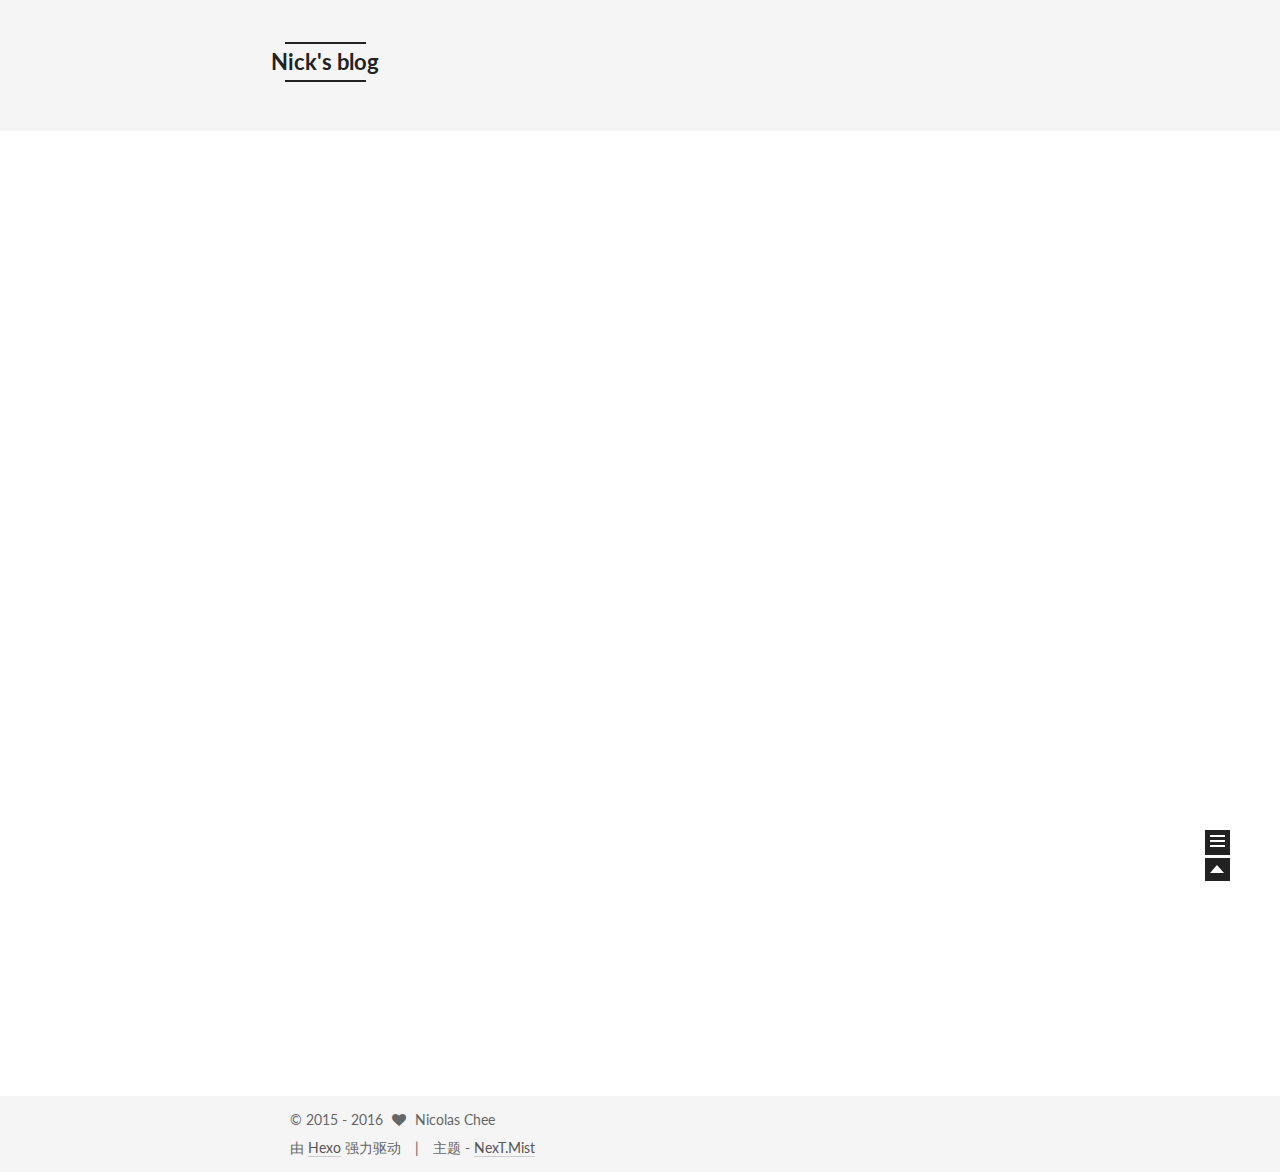
==== commit 0f23231b: "Site updated: 2016-06-21 23:42:13" ====
--- a/index.html
+++ b/index.html
@@ -260,6 +260,88 @@
 <p>2月29日7:00，签证过程出乎意料的顺畅，在与一位白人VO几句简单的英语沟通后便拿到了十年美签，当时那叫一个心花怒放啊，大清早的，买俩顶配煎饼果子庆祝先^_^</p>
           <div class="post-more-link text-center">
             <a class="btn" href="/2016/06/20/美西游记1/#more" rel="contents">
+              阅读全文 &raquo;
+            </a>
+          </div>
+        
+      
+    </div>
+
+    <footer class="post-footer">
+      
+
+      
+
+      
+      
+        <div class="post-eof"></div>
+      
+    </footer>
+  </article>
+
+
+    
+      
+
+  
+  
+
+  
+  
+  
+
+  <article class="post post-type-normal " itemscope itemtype="http://schema.org/Article">
+
+    
+      <header class="post-header">
+
+        
+        
+          <h1 class="post-title" itemprop="name headline">
+            
+            
+              
+                
+                <a class="post-title-link" href="/2015/12/11/新的开始/" itemprop="url">
+                  新的开始
+                </a>
+              
+            
+          </h1>
+        
+
+        <div class="post-meta">
+          <span class="post-time">
+            发表于
+            <time itemprop="dateCreated" datetime="2015-12-11T21:27:43+08:00" content="2015-12-11">
+              2015-12-11
+            </time>
+          </span>
+
+          
+
+          
+            
+          
+
+          
+
+        </div>
+      </header>
+    
+
+
+    <div class="post-body">
+
+      
+      
+
+      
+        
+          <p>“2015行将结束，踩着这一年的尾巴，Mr.50w指引着我逐步走进了自主学习的新纪元”</p>
+<p><div align="right"> ——题记</div><br>印象中上一次主动翻阅计算机专业类的书籍还要追溯到十几年前遥远的高中时期，那时我跟eryk合伙想做一个网站，说是网站其实有些托大，无非就是一个班级主页加上些许超链而已，彼时我负责Flash部分，他负责Dreamweaver部分，就此，走进了伪计算机迷大坑。既然谈到当年这个流产的网站计划，不免唏嘘一个关于网站LOGO的小插曲：</p>
+          <div class="post-more-link text-center">
+            <a class="btn" href="/2015/12/11/新的开始/#more" rel="contents">
               阅读全文 &raquo;
             </a>
           </div>
--- a/css/main.css
+++ b/css/main.css
@@ -965,7 +965,7 @@
   width: 4px;
   height: 4px;
   border-radius: 50%;
-  background: #0078aa;
+  background: #ffa;
 }
 .sidebar-nav {
   margin: 0 0 20px;
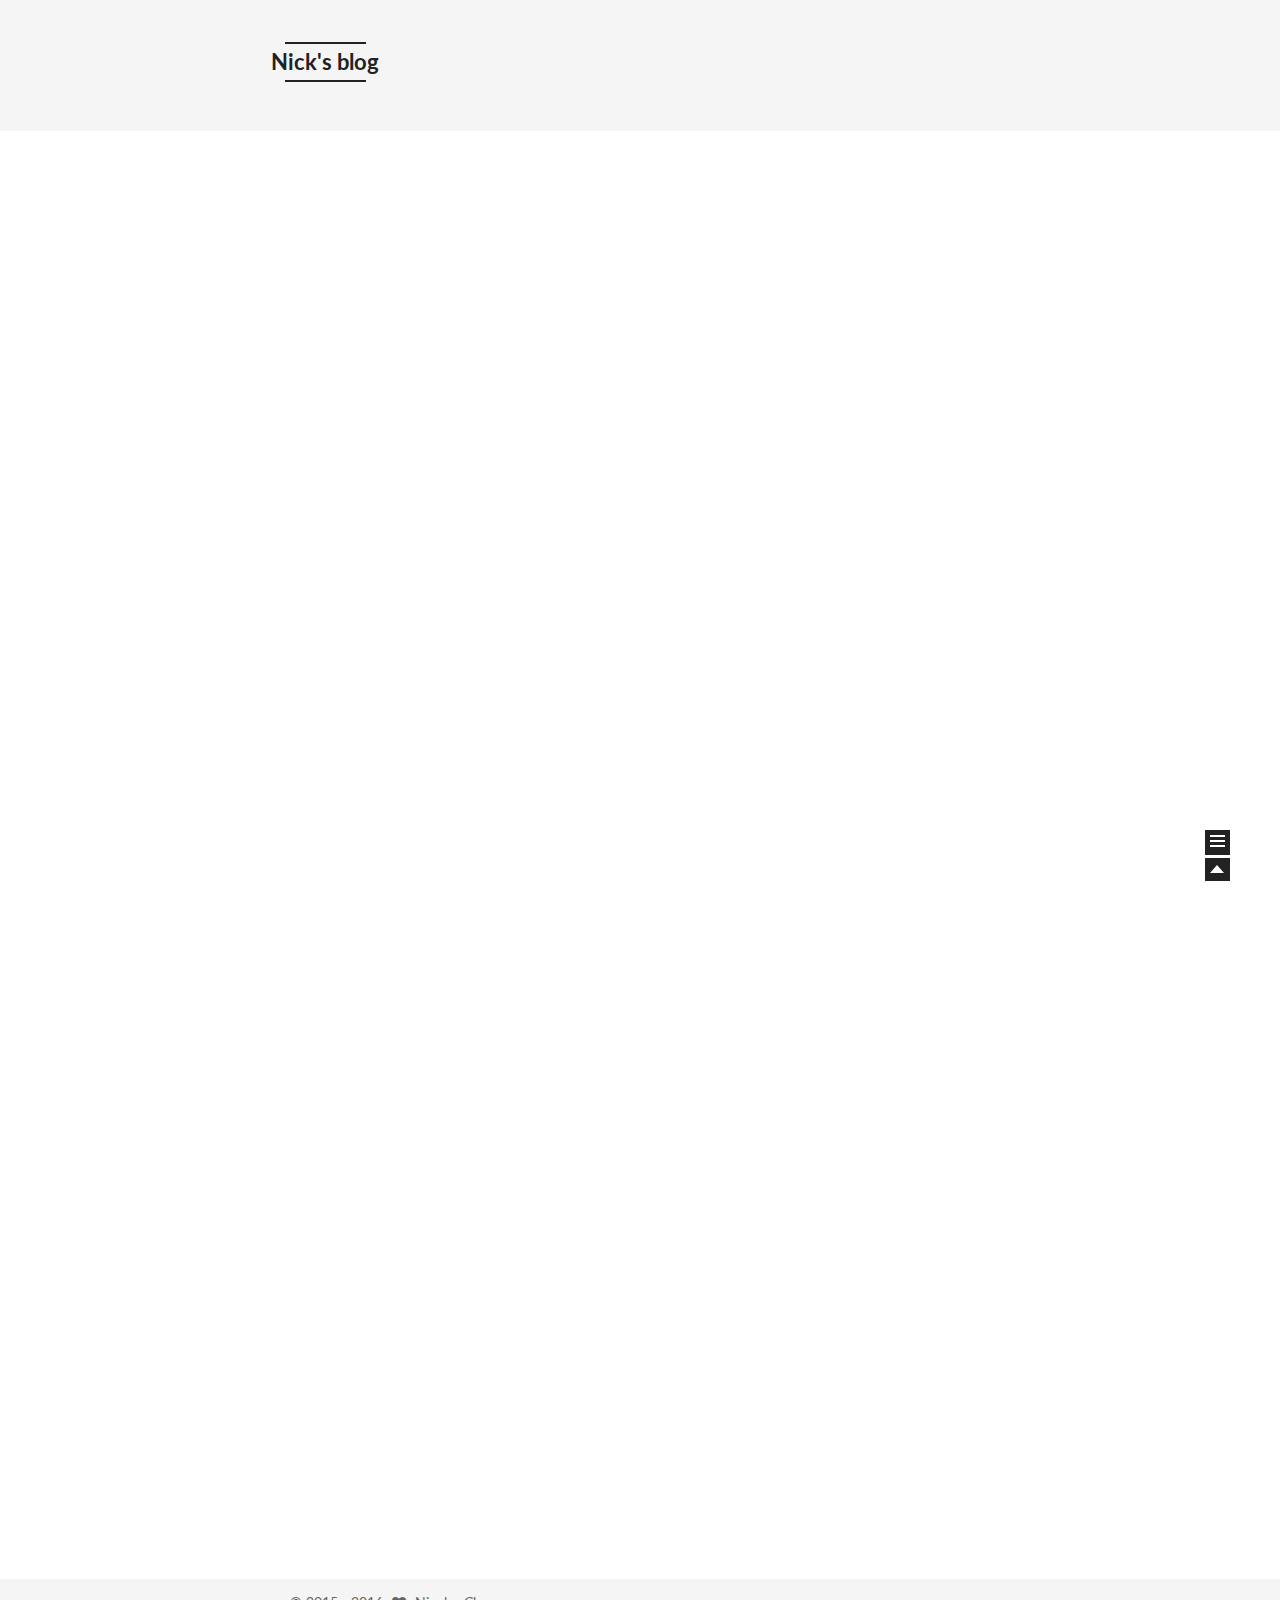
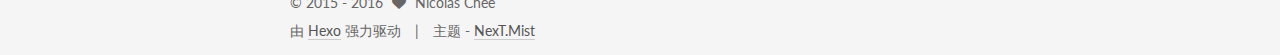
==== commit a3f6246b: "Site updated: 2016-06-26 16:53:50" ====
--- a/index.html
+++ b/index.html
@@ -219,7 +219,90 @@
             
               
                 
-                <a class="post-title-link" href="/2016/06/20/美西游记1/" itemprop="url">
+                <a class="post-title-link" href="/2016/03/22/美西游记2/" itemprop="url">
+                  在路上Ⅱ
+                </a>
+              
+            
+          </h1>
+        
+
+        <div class="post-meta">
+          <span class="post-time">
+            发表于
+            <time itemprop="dateCreated" datetime="2016-03-22T22:17:05+08:00" content="2016-03-22">
+              2016-03-22
+            </time>
+          </span>
+
+          
+
+          
+            
+          
+
+          
+
+        </div>
+      </header>
+    
+
+
+    <div class="post-body">
+
+      
+      
+
+      
+        
+          <p>PST 3月22日</p>
+<p>长途旅行的疲惫使得我俩昨夜睡得很踏实，今早在吃过大哥做的正宗美式早餐后，我们驱车前往旧金山艺术宫，这座欧洲风格的的建筑建造于整整100年前的万国博览会，置身其中，可以看到大厅穹顶四周那些仍旧栩栩如生的天使雕像，巨大的石柱气势非凡，很有历史的代入感。</p>
+<p><img src="http://ww1.sinaimg.cn/large/6c81828bjw1f57mmxh2y9j20q40go45g.jpg" alt="SFO" title="旧金山艺术宫"></p>
+          <div class="post-more-link text-center">
+            <a class="btn" href="/2016/03/22/美西游记2/#more" rel="contents">
+              阅读全文 &raquo;
+            </a>
+          </div>
+        
+      
+    </div>
+
+    <footer class="post-footer">
+      
+
+      
+
+      
+      
+        <div class="post-eof"></div>
+      
+    </footer>
+  </article>
+
+
+    
+      
+
+  
+  
+
+  
+  
+  
+
+  <article class="post post-type-normal " itemscope itemtype="http://schema.org/Article">
+
+    
+      <header class="post-header">
+
+        
+        
+          <h1 class="post-title" itemprop="name headline">
+            
+            
+              
+                
+                <a class="post-title-link" href="/2016/03/21/美西游记1/" itemprop="url">
                   在路上Ⅰ
                 </a>
               
@@ -230,8 +313,8 @@
         <div class="post-meta">
           <span class="post-time">
             发表于
-            <time itemprop="dateCreated" datetime="2016-06-20T20:08:10+08:00" content="2016-06-20">
-              2016-06-20
+            <time itemprop="dateCreated" datetime="2016-03-21T23:31:29+08:00" content="2016-03-21">
+              2016-03-21
             </time>
           </span>
 
@@ -259,7 +342,7 @@
 <p>不曾想2016春节刚过，在大哥的热情邀请下，我跟超毅然决定将蜜月旅行的目的地从日本改为了美帝，计划确定后，我们紧锣密鼓的开始了出行准备工作</p>
 <p>2月29日7:00，签证过程出乎意料的顺畅，在与一位白人VO几句简单的英语沟通后便拿到了十年美签，当时那叫一个心花怒放啊，大清早的，买俩顶配煎饼果子庆祝先^_^</p>
           <div class="post-more-link text-center">
-            <a class="btn" href="/2016/06/20/美西游记1/#more" rel="contents">
+            <a class="btn" href="/2016/03/21/美西游记1/#more" rel="contents">
               阅读全文 &raquo;
             </a>
           </div>
@@ -405,7 +488,7 @@
         <nav class="site-state motion-element">
           <div class="site-state-item site-state-posts">
             <a href="/archives">
-              <span class="site-state-item-count">2</span>
+              <span class="site-state-item-count">3</span>
               <span class="site-state-item-name">日志</span>
             </a>
           </div>
--- a/css/main.css
+++ b/css/main.css
@@ -965,7 +965,7 @@
   width: 4px;
   height: 4px;
   border-radius: 50%;
-  background: #ffa;
+  background: #6a9fb1;
 }
 .sidebar-nav {
   margin: 0 0 20px;
